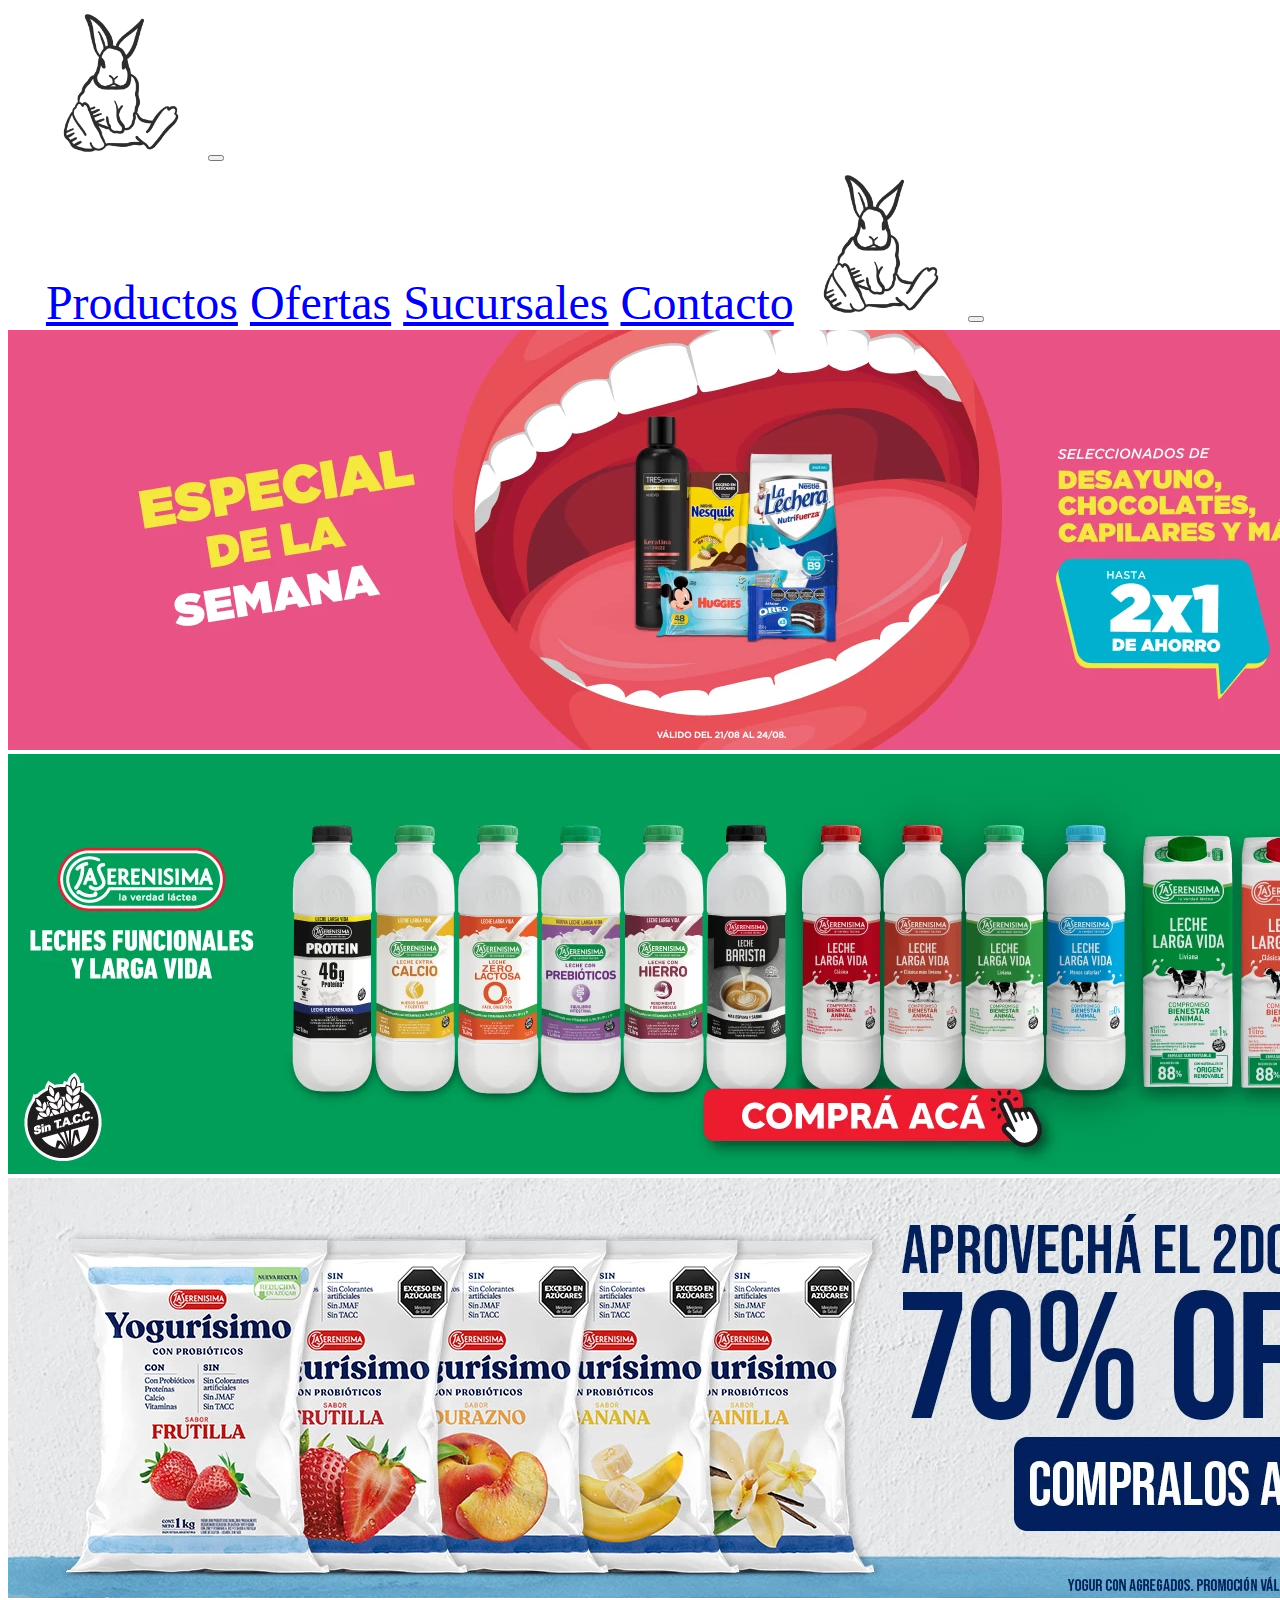
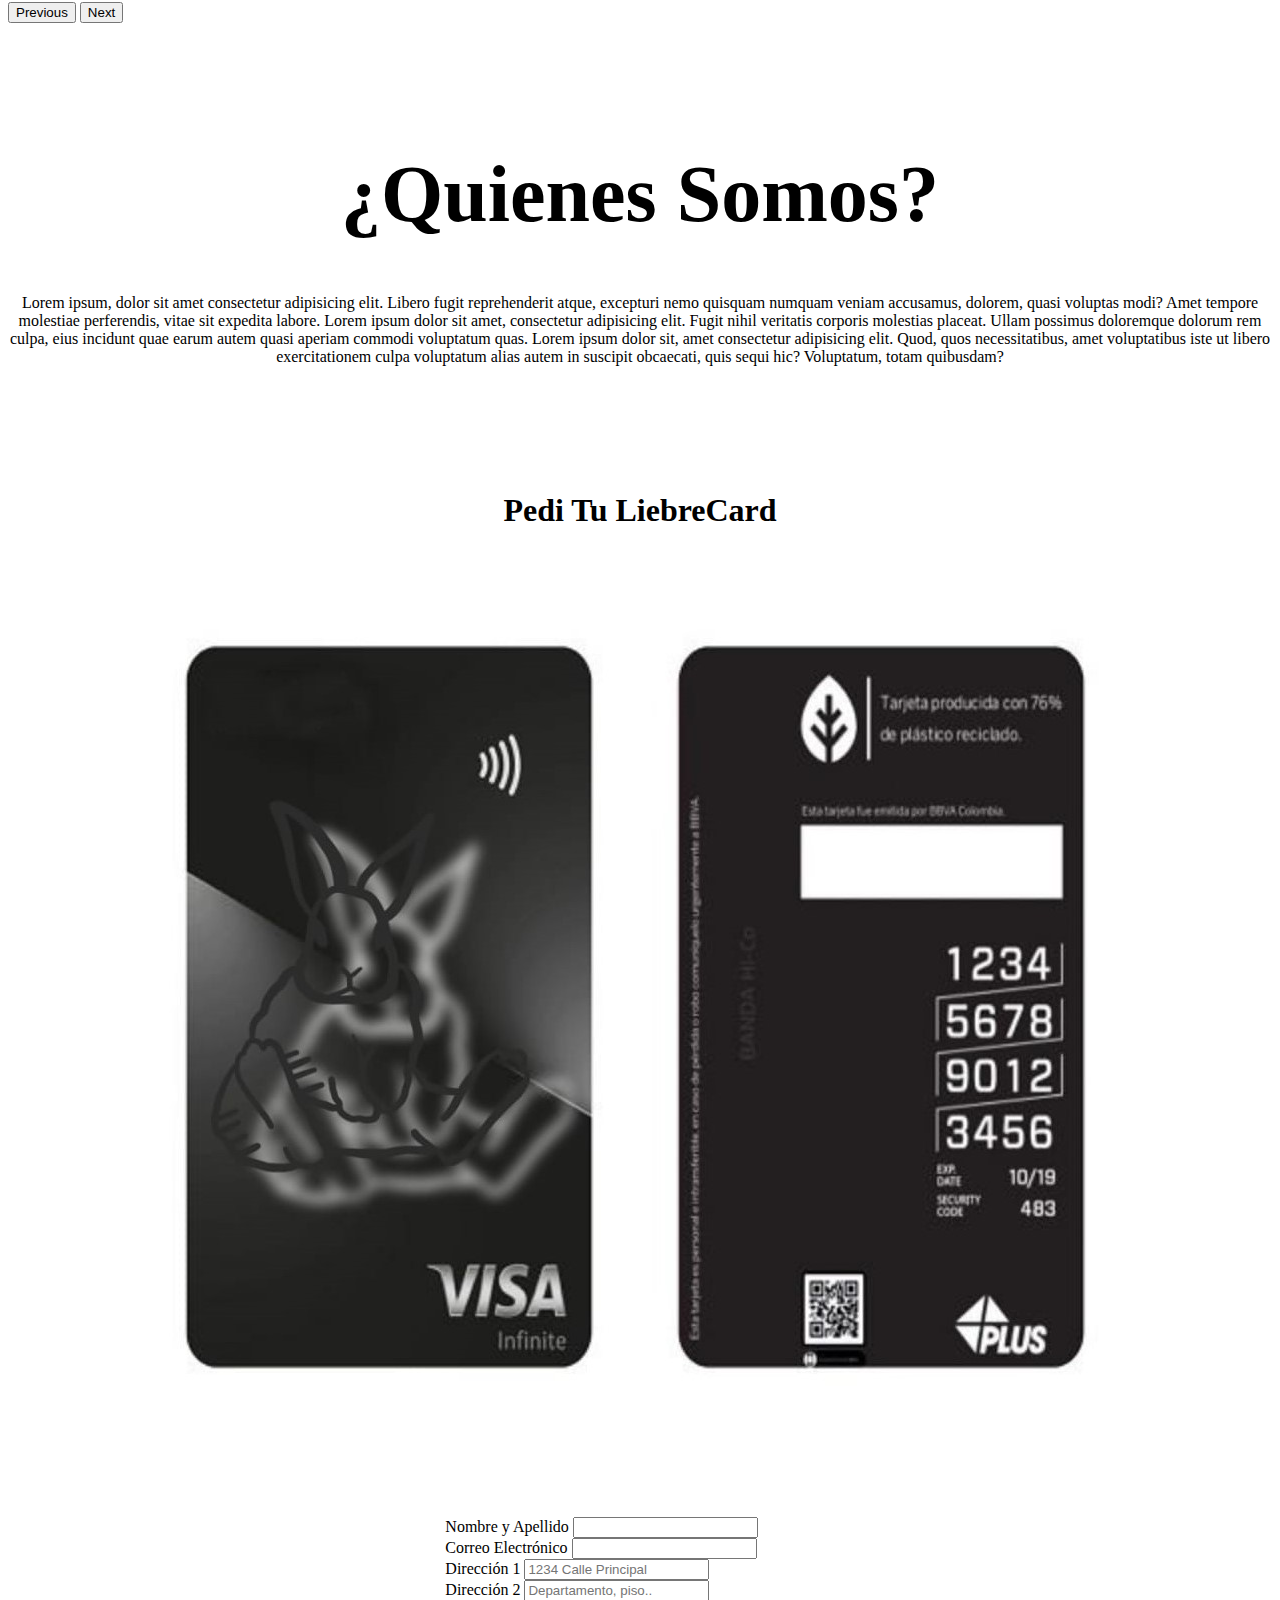
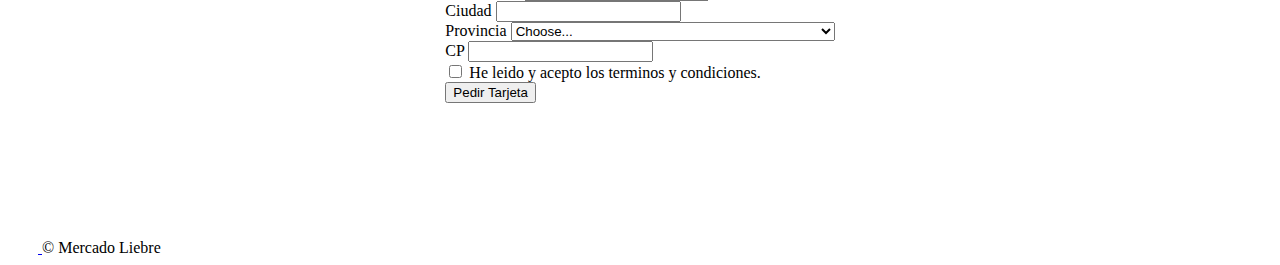
==== index.html @ 417f8f4f "Desarrollando la pagina principal del sitio web" ====
<!DOCTYPE html>
<html lang="en">
  <head>
    <meta charset="UTF-8" />
    <meta name="viewport" content="width=device-width, initial-scale=1.0" />
    <title>Mercado Liebre</title>
    <link
      href="https://cdn.jsdelivr.net/npm/bootstrap@5.3.1/dist/css/bootstrap.min.css"
      rel="stylesheet"
      integrity="sha384-4bw+/aepP/YC94hEpVNVgiZdgIC5+VKNBQNGCHeKRQN+PtmoHDEXuppvnDJzQIu9"
      crossorigin="anonymous"
    />
    <link rel="stylesheet" href="css/style.css" />
  </head>
  <body class="container-fluid bg-white">
    <header>
      <nav class="navbar navbar-expand-lg">
        <div class="container-fluid">
          <a class="navbar-brand" href="#"
            ><img
              class="img-fluid me-5 logo1"
              src="img/liebre logo.png"
              alt="Logo Liebre"
          /></a>
          <button
            class="navbar-toggler"
            type="button"
            data-bs-toggle="collapse"
            data-bs-target="#navbarNavAltMarkup"
            aria-controls="navbarNavAltMarkup"
            aria-expanded="false"
            aria-label="Toggle navigation"
          >
            <span class="navbar-toggler-icon"></span>
          </button>
          <div class="collapse navbar-collapse" id="navbarNavAltMarkup">
            <div class="navbar-nav menunav">
              <a class="nav-link activ ms-5" aria-current="page" href="#"
                >Productos</a
              >
              <a class="nav-link ms-5" href="#">Ofertas</a>
              <a class="nav-link ms-5" href="#">Sucursales</a>
              <a class="nav-link ms-5 me-5" href="#">Contacto</a>
              <a class="navbar-brand" href="#"
                ><img
                  class="me-5 logo1"
                  src="img/liebre logo.png"
                  alt="Logo Carrito"
              /></a>
              <button
                class="navbar-toggler"
                type="button"
                data-bs-toggle="collapse"
                data-bs-target="#navbarNavAltMarkup"
                aria-controls="navbarNavAltMarkup"
                aria-expanded="false"
                aria-label="Toggle navigation"
              >
                <span class="navbar-toggler-icon"></span>
              </button>
            </div>
          </div>
        </div>
      </nav>
    </header>
    <section class="carousel">
      <div
        id="carouselExampleAutoplaying"
        class="carousel slide"
        data-bs-ride="carousel"
      >
        <div class="carousel-inner">
          <div class="carousel-item active">
            <img
              src="img/carouselimg1.webp"
              class="d-block w-100"
              alt="promocion1"
            />
          </div>
          <div class="carousel-item">
            <img
              src="img/carouselimg2.webp"
              class="d-block w-100"
              alt="promocion2"
            />
          </div>
          <div class="carousel-item">
            <img
              src="img/carouselimg3.webp"
              class="d-block w-100"
              alt="promocion3"
            />
          </div>
        </div>
        <button
          class="carousel-control-prev"
          type="button"
          data-bs-target="#carouselExampleAutoplaying"
          data-bs-slide="prev"
        >
          <span class="carousel-control-prev-icon" aria-hidden="true"></span>
          <span class="visually-hidden">Previous</span>
        </button>
        <button
          class="carousel-control-next"
          type="button"
          data-bs-target="#carouselExampleAutoplaying"
          data-bs-slide="next"
        >
          <span class="carousel-control-next-icon" aria-hidden="true"></span>
          <span class="visually-hidden">Next</span>
        </button>
      </div>
    </section>
    <section class="MercadoLiebre">
      <h1 class="quienes">¿Quienes Somos?</h1>
      <p>
        Lorem ipsum, dolor sit amet consectetur adipisicing elit. Libero fugit
        reprehenderit atque, excepturi nemo quisquam numquam veniam accusamus,
        dolorem, quasi voluptas modi? Amet tempore molestiae perferendis, vitae
        sit expedita labore. Lorem ipsum dolor sit amet, consectetur adipisicing
        elit. Fugit nihil veritatis corporis molestias placeat. Ullam possimus
        doloremque dolorum rem culpa, eius incidunt quae earum autem quasi
        aperiam commodi voluptatum quas. Lorem ipsum dolor sit, amet consectetur
        adipisicing elit. Quod, quos necessitatibus, amet voluptatibus iste ut
        libero exercitationem culpa voluptatum alias autem in suscipit
        obcaecati, quis sequi hic? Voluptatum, totam quibusdam?
      </p>
      <h1 class="pedi">Pedi Tu LiebreCard</h1>
    </section>
    <section class="gridPadre">
      <div>
        <img
          src="img/imgtarjetaliebre2.jpeg"
          class="img-fluid w-100"
          alt="tarjeta LiebreCard"
        />
      </div>
      <div class="formulario">
        <form class="row g-3">
          <div class="col-md-6">
            <label for="Nombre" class="form-label">Nombre y Apellido</label>
            <input type="text" class="form-control" id="Nombre" />
          </div>
          <div class="col-md-6">
            <label for="email" class="form-label">Correo Electrónico</label>
            <input type="email" class="form-control" id="email" />
          </div>
          <div class="col-12">
            <label for="inputAddress" class="form-label">Dirección 1</label>
            <input
              type="text"
              class="form-control"
              id="inputAddress"
              placeholder="1234 Calle Principal"
            />
          </div>
          <div class="col-12">
            <label for="inputAddress2" class="form-label">Dirección 2</label>
            <input
              type="text"
              class="form-control"
              id="inputAddress2"
              placeholder="Departamento, piso.."
            />
          </div>
          <div class="col-md-6">
            <label for="inputCity" class="form-label">Ciudad</label>
            <input type="text" class="form-control" id="inputCity" />
          </div>
          <div class="col-md-4">
            <label for="inputState" class="form-label">Provincia</label>
            <select id="inputState" class="form-select">
              <option selected>Choose...</option>
              <option>Buenos Aires</option>
              <option>CABA</option>
              <option>Catamarca</option>
              <option>Chaco</option>
              <option>Chubut</option>
              <option>Cordoba</option>
              <option>Corrientes</option>
              <option>Entre Rios</option>
              <option>Formosa</option>
              <option>Jujuy</option>
              <option>La Pampa</option>
              <option>La Rioja</option>
              <option>Mendoza</option>
              <option>Misiones</option>
              <option>Neuquen</option>
              <option>Rio Negro</option>
              <option>Salta</option>
              <option>San Juan</option>
              <option>San Luis</option>
              <option>Santa Cruz</option>
              <option>Santa Fe</option>
              <option>Santiago del Estero</option>
              <option>
                Tierra del Fuego, Antartida e Islas del Atlantico Sur
              </option>
              <option>Tucuman</option>
            </select>
          </div>
          <div class="col-md-2">
            <label for="inputZip" class="form-label">CP</label>
            <input type="text" class="form-control" id="inputZip" />
          </div>
          <div class="col-12">
            <div class="form-check">
              <input class="form-check-input" type="checkbox" id="gridCheck" />
              <label class="form-check-label" for="gridCheck">
                He leido y acepto los terminos y condiciones.
              </label>
            </div>
          </div>
          <div class="col-12">
            <button type="submit" class="btn btn-primary">Pedir Tarjeta</button>
          </div>
        </form>
      </div>
    </section>

    <div class="container pie">
      <footer
        class="d-flex flex-wrap justify-content-between align-items-center py-3 my-4 border-top"
      >
        <div class="col-md-4 d-flex align-items-center">
          <a
            href="img/liebre logo.png"
            class="mb-3 me-2 mb-md-0 text-body-secondary text-decoration-none lh-1"
          >
            <svg class="bi" width="30" height="24">
              <use xlink:href="#MercadoLiebre" />
            </svg>
          </a>
          <span class="mb-3 mb-md-0 text-body-secondary"
            >&copy; Mercado Liebre</span
          >
        </div>
    <script
      src="https://cdn.jsdelivr.net/npm/bootstrap@5.3.1/dist/js/bootstrap.bundle.min.js"
      integrity="sha384-HwwvtgBNo3bZJJLYd8oVXjrBZt8cqVSpeBNS5n7C8IVInixGAoxmnlMuBnhbgrkm"
      crossorigin="anonymous"
    ></script>
  </body>
</html>
---- css/style.css ----
.logo1 {
  width: 150px;
}
header {
  background-color: white;
  font-size: 300%;
  font-family: "Franklin Gothic Medium";
  position: relative;
  left: 3%;
}
body {
  background-color: white;
}
.gridPadre {
  display: grid;
  grid-template-columns: 1fr;
  grid-template-rows: 1fr;
  justify-items: center;
  align-items: center;
  margin-top: 100px;
}

.contenedor {
  position: relative;
  display: inline-block;
  text-align: center;
}
.MercadoLiebre {
  text-align: center;
  margin-top: 10%;
}
.quienes {
  font-size: 500%;
}
.pedi {
  font-size: 200%;
  margin-top: 10%;
  font-family: Cambria, Cochin, Georgia, Times, "Times New Roman", serif;
  font-weight: bold;
}
.pie {
  margin-top: 10%;
}
.formulario {
  margin-top: 10%;
}
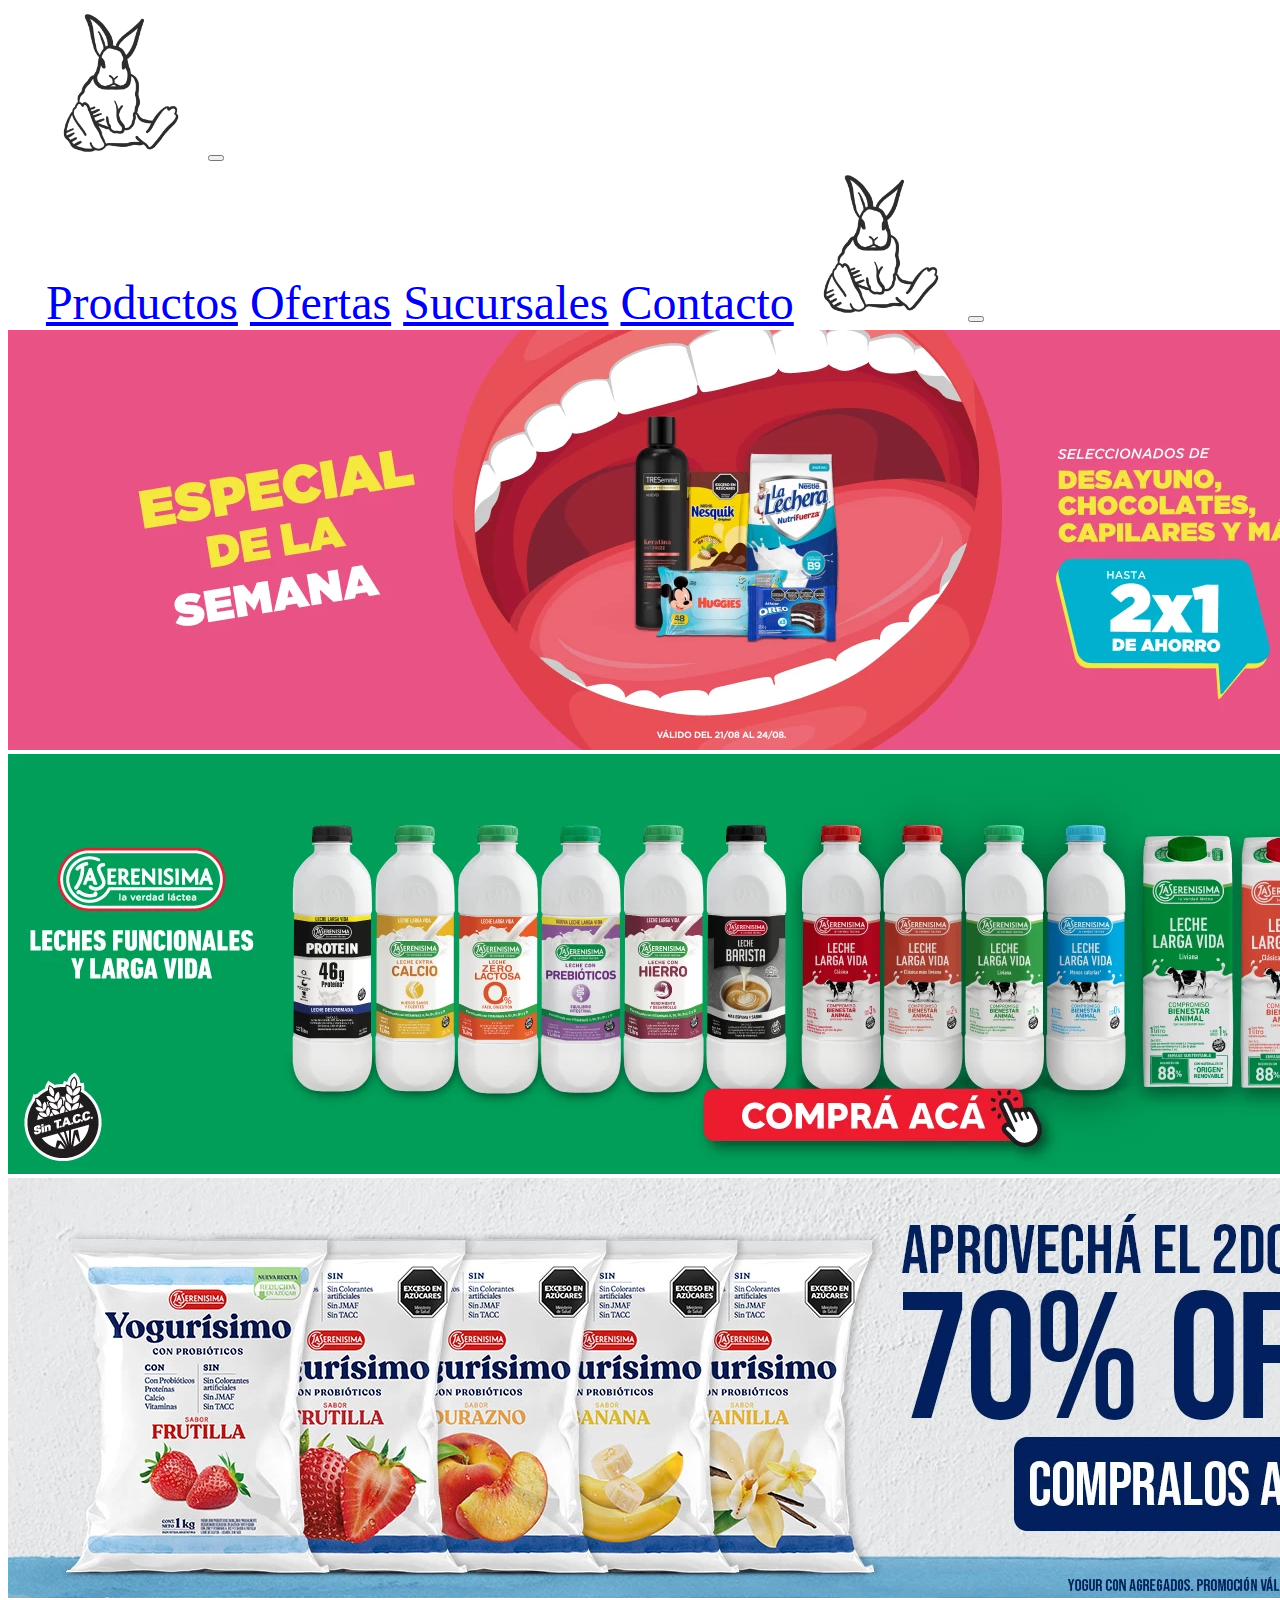
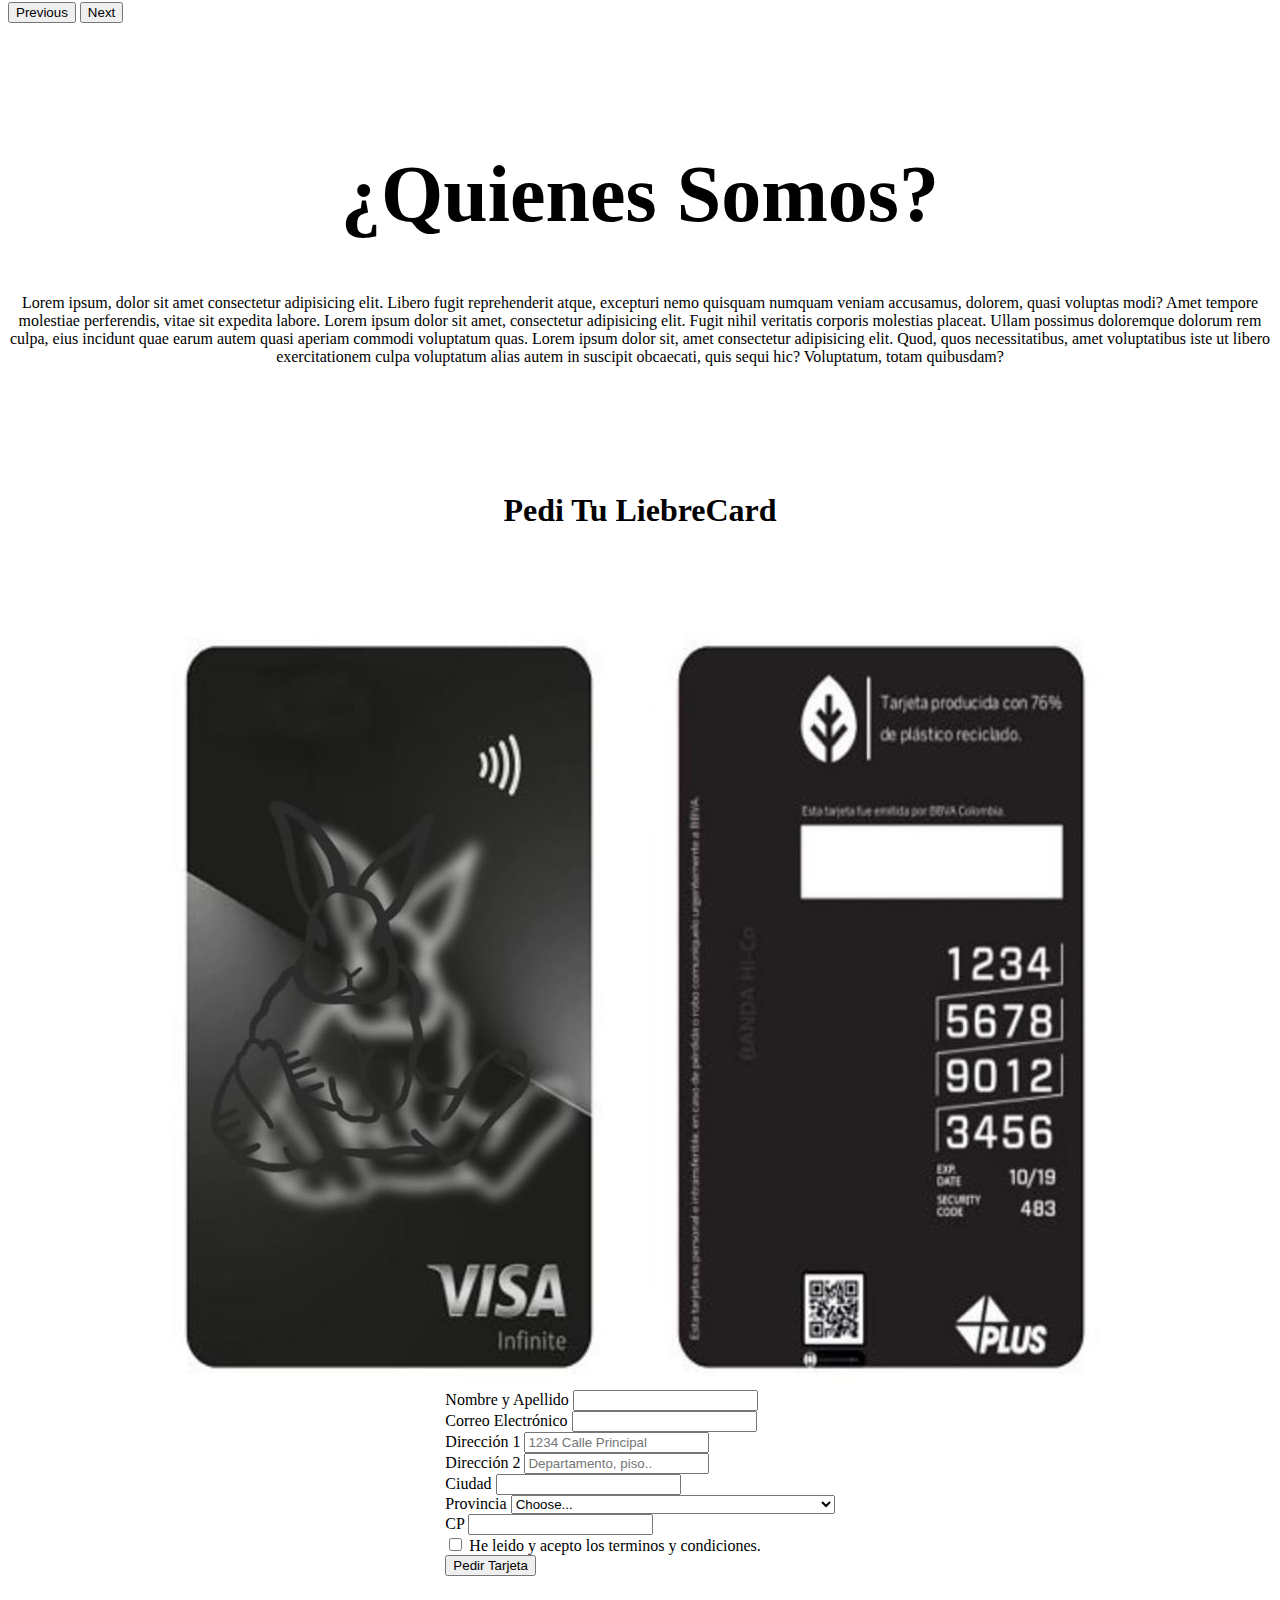
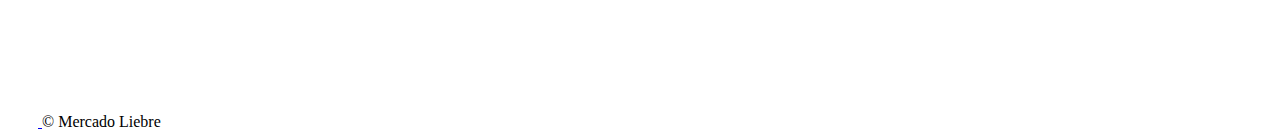
==== commit 1a9870b9: "desarrollando la pagina principal 2.0" ====
--- a/index.html
+++ b/index.html
@@ -136,7 +136,7 @@
           alt="tarjeta LiebreCard"
         />
       </div>
-      <div class="formulario">
+      <div class="formularios">
         <form class="row g-3">
           <div class="col-md-6">
             <label for="Nombre" class="form-label">Nombre y Apellido</label>
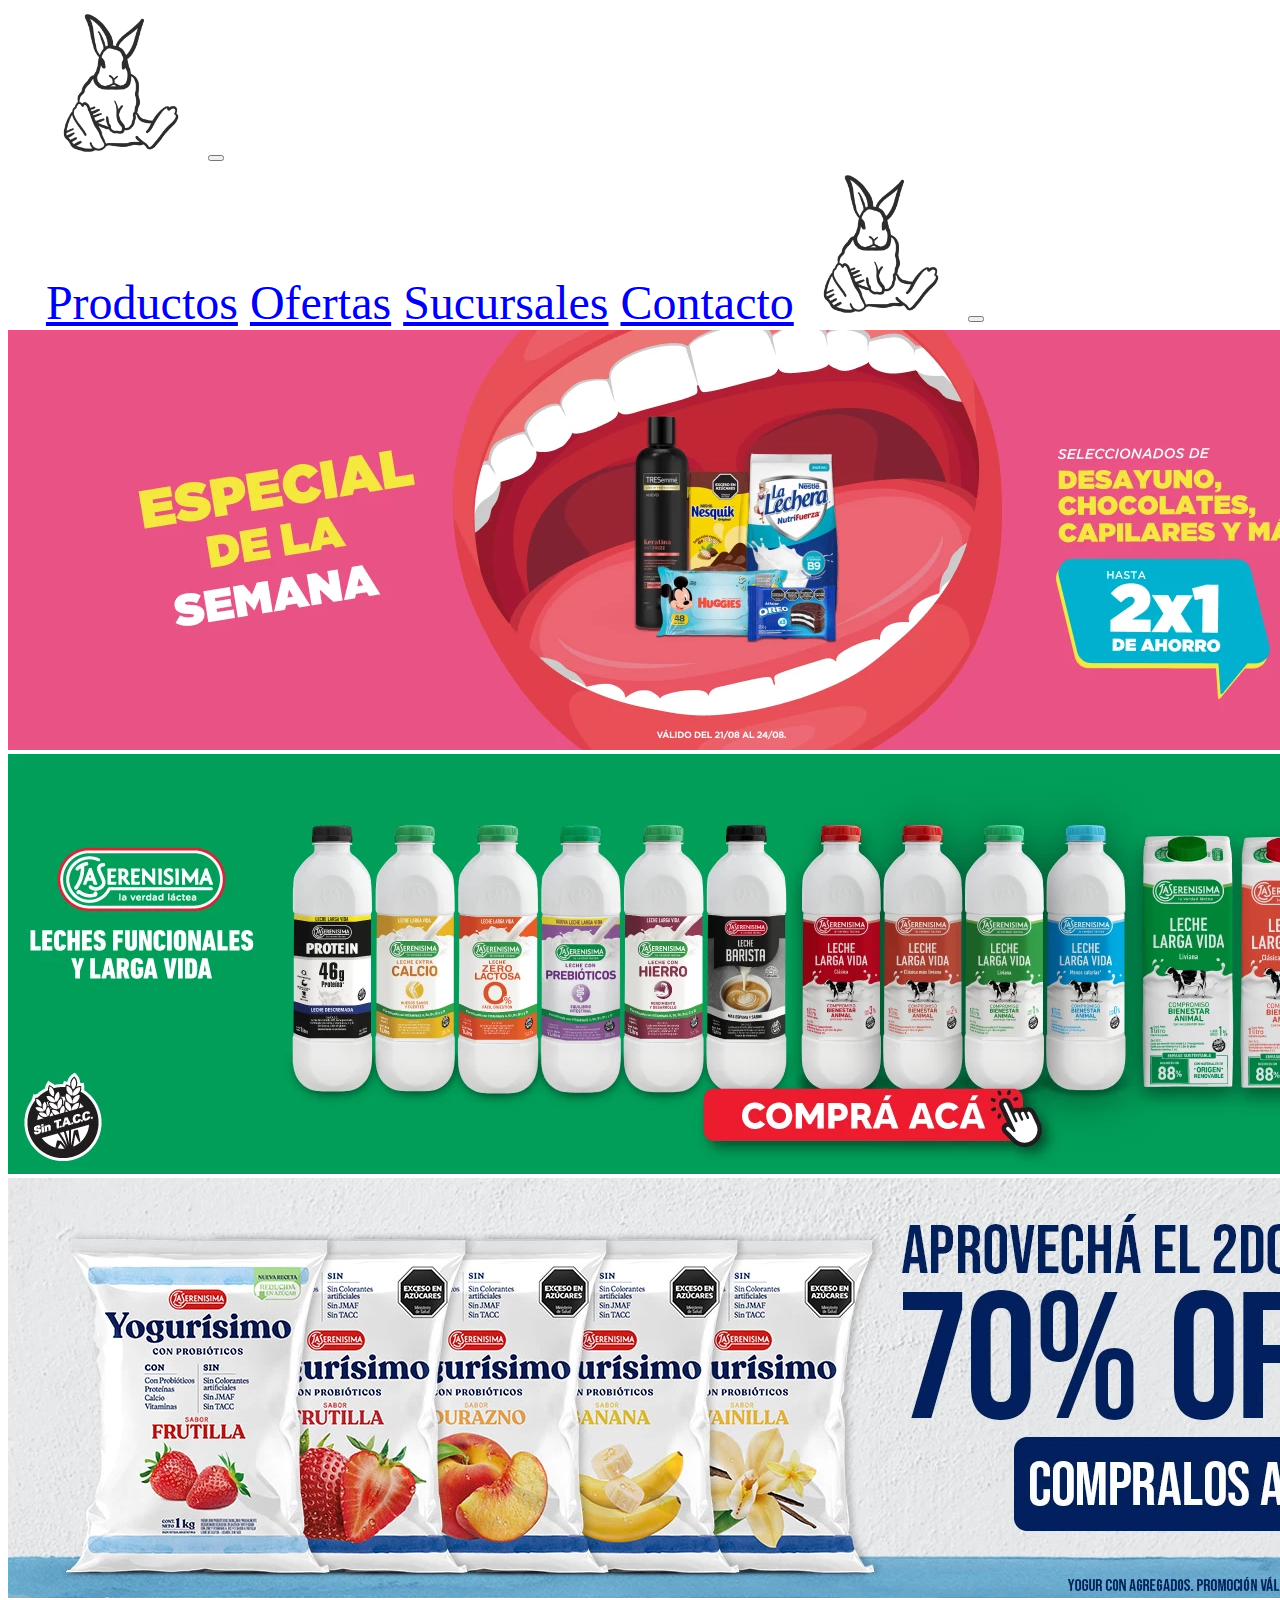
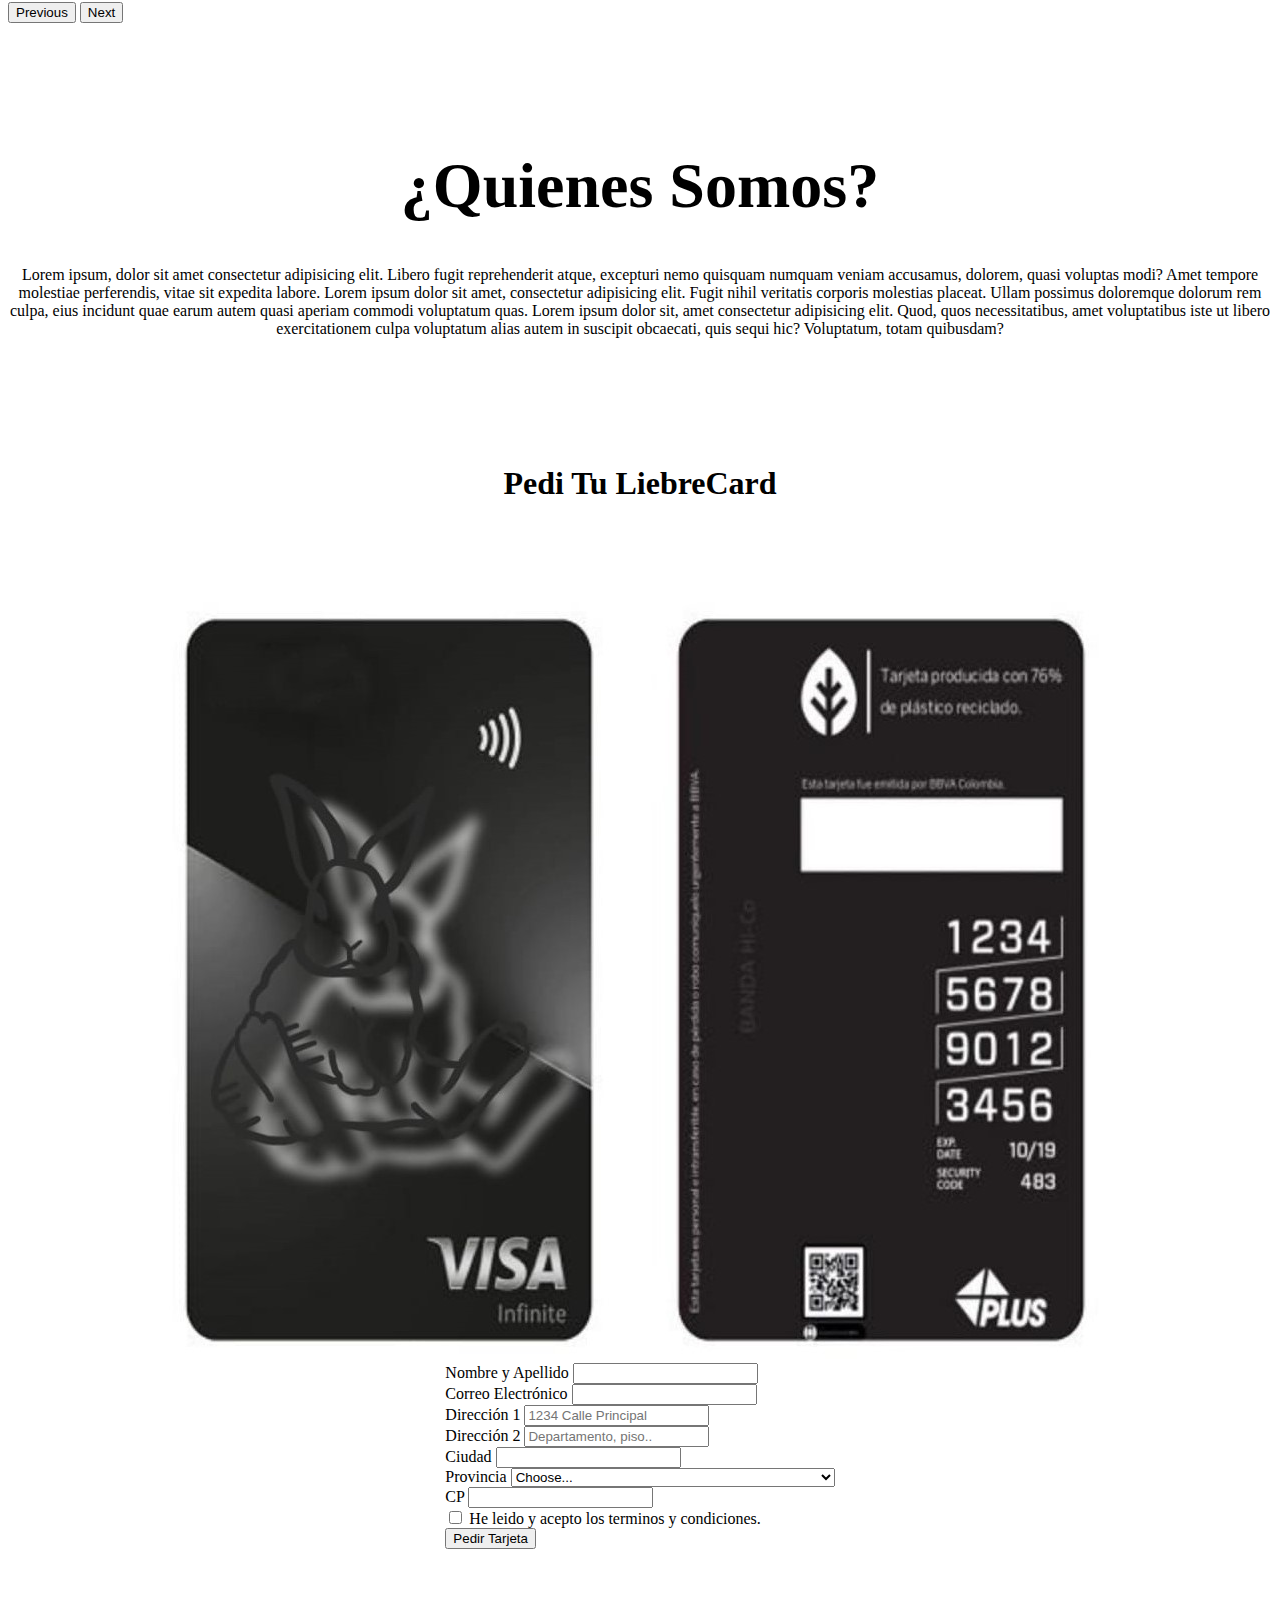
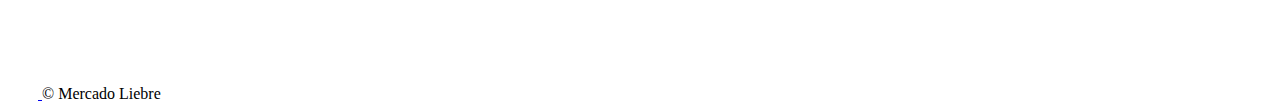
==== commit 79ea90ce: "Desarrollando la pestaña de productos, falta hacerlo responsive todavia" ====
--- a/index.html
+++ b/index.html
@@ -16,7 +16,7 @@
     <header>
       <nav class="navbar navbar-expand-lg">
         <div class="container-fluid">
-          <a class="navbar-brand" href="#"
+          <a class="navbar-brand" href="index.html"
             ><img
               class="img-fluid me-5 logo1"
               src="img/liebre logo.png"
@@ -35,15 +35,15 @@
           </button>
           <div class="collapse navbar-collapse" id="navbarNavAltMarkup">
             <div class="navbar-nav menunav">
-              <a class="nav-link activ ms-5" aria-current="page" href="#"
+              <a class="nav-link activ ms-5" aria-current="page" href="html/productos.html"
                 >Productos</a
               >
               <a class="nav-link ms-5" href="#">Ofertas</a>
               <a class="nav-link ms-5" href="#">Sucursales</a>
               <a class="nav-link ms-5 me-5" href="#">Contacto</a>
-              <a class="navbar-brand" href="#"
+              <a class="navbar-brand" href="index.html"
                 ><img
-                  class="me-5 logo1"
+                  class="ms-5 logo1"
                   src="img/liebre logo.png"
                   alt="Logo Carrito"
               /></a>
--- a/css/style.css
+++ b/css/style.css
@@ -30,7 +30,7 @@
   margin-top: 10%;
 }
 .quienes {
-  font-size: 500%;
+  font-size: 400%;
 }
 .pedi {
   font-size: 200%;
@@ -44,3 +44,11 @@
 .formulario {
   margin-top: 10%;
 }
+.productoss {
+  display: grid;
+  grid-template-columns: repeat(4, 1fr);
+  grid-template-rows: repeat(8, 1fr);
+}
+.card {
+  margin-bottom: 10%;
+}
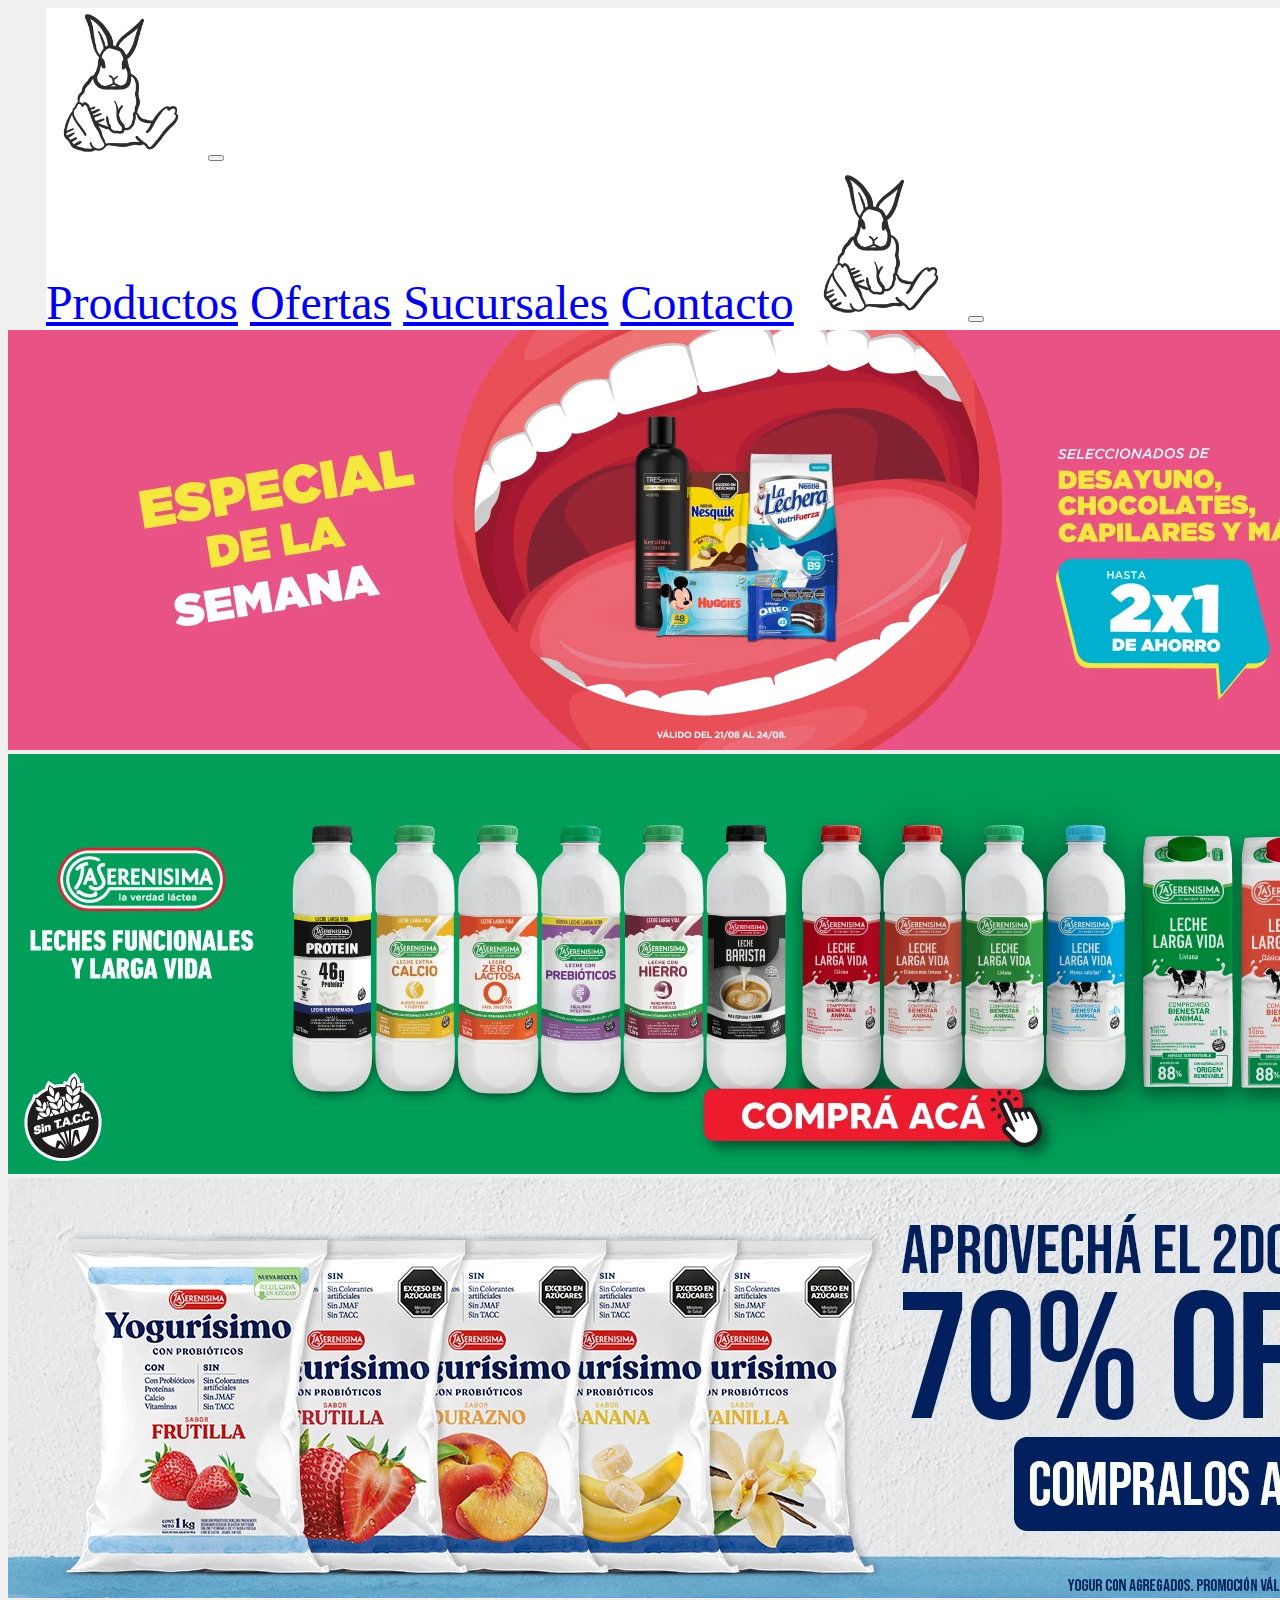
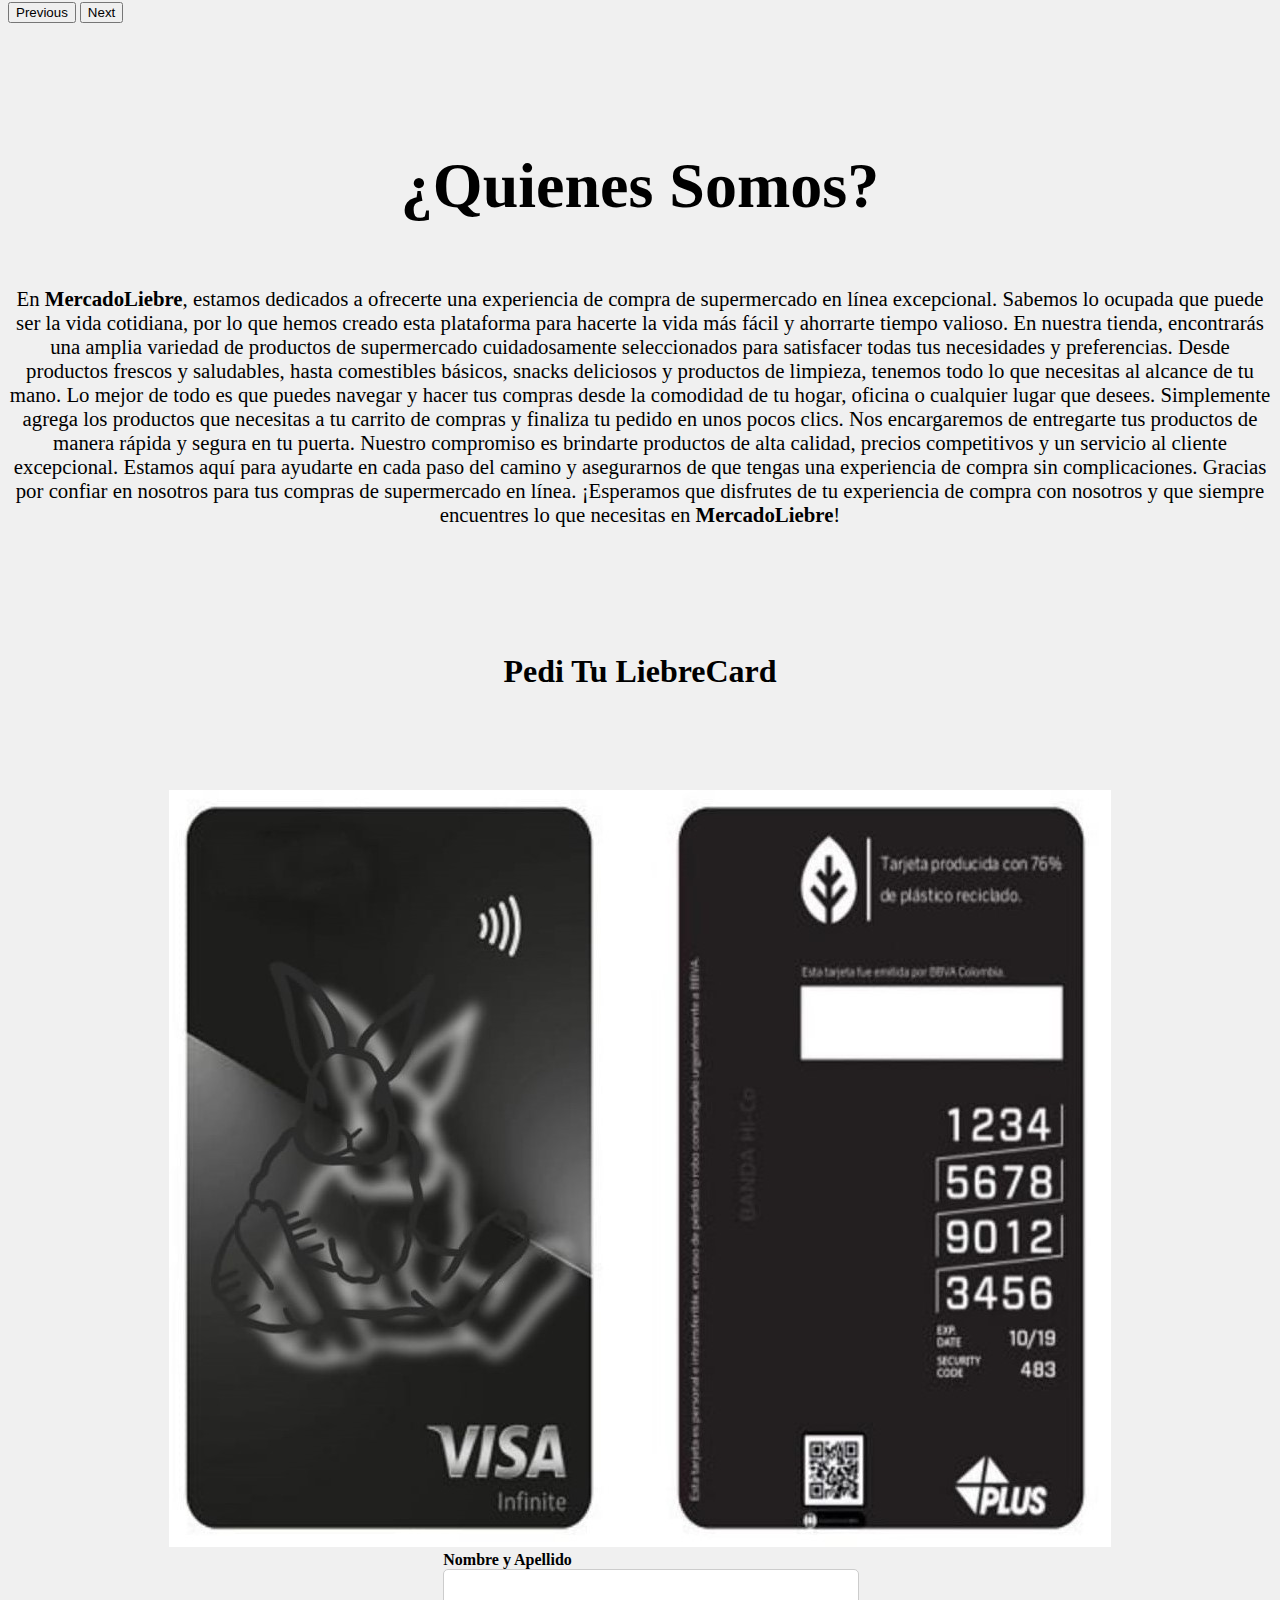
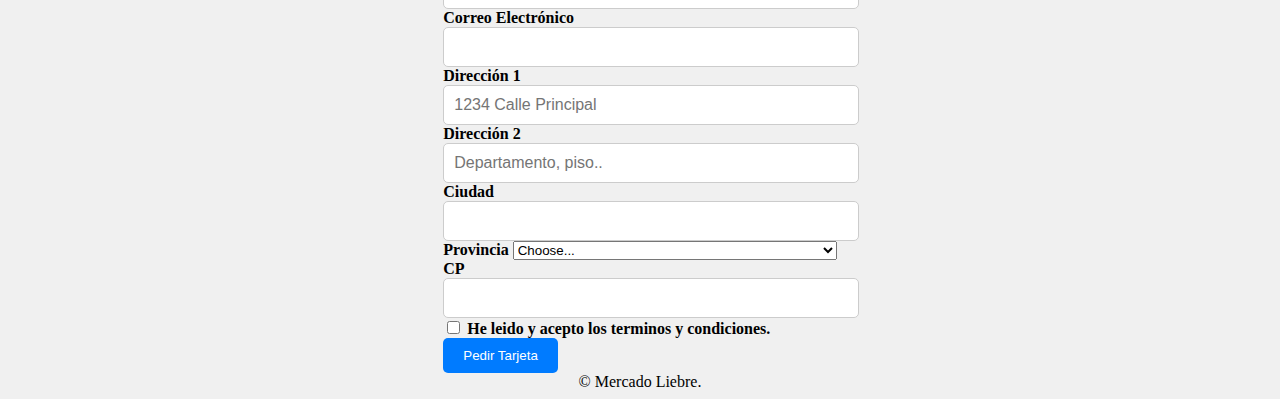
==== commit bbe0d3c1: "terminada la pestaña contacto" ====
--- a/index.html
+++ b/index.html
@@ -39,8 +39,8 @@
                 >Productos</a
               >
               <a class="nav-link ms-5" href="#">Ofertas</a>
-              <a class="nav-link ms-5" href="#">Sucursales</a>
-              <a class="nav-link ms-5 me-5" href="#">Contacto</a>
+              <a class="nav-link ms-5" href="html/sucursales.html">Sucursales</a>
+              <a class="nav-link ms-5 me-5" href="html/contacto.html">Contacto</a>
               <a class="navbar-brand" href="index.html"
                 ><img
                   class="ms-5 logo1"
@@ -114,17 +114,12 @@
     </section>
     <section class="MercadoLiebre">
       <h1 class="quienes">¿Quienes Somos?</h1>
-      <p>
-        Lorem ipsum, dolor sit amet consectetur adipisicing elit. Libero fugit
-        reprehenderit atque, excepturi nemo quisquam numquam veniam accusamus,
-        dolorem, quasi voluptas modi? Amet tempore molestiae perferendis, vitae
-        sit expedita labore. Lorem ipsum dolor sit amet, consectetur adipisicing
-        elit. Fugit nihil veritatis corporis molestias placeat. Ullam possimus
-        doloremque dolorum rem culpa, eius incidunt quae earum autem quasi
-        aperiam commodi voluptatum quas. Lorem ipsum dolor sit, amet consectetur
-        adipisicing elit. Quod, quos necessitatibus, amet voluptatibus iste ut
-        libero exercitationem culpa voluptatum alias autem in suscipit
-        obcaecati, quis sequi hic? Voluptatum, totam quibusdam?
+      <p class="presentacion">
+        En <strong>MercadoLiebre</strong>, estamos dedicados a ofrecerte una experiencia de compra de supermercado en línea excepcional. Sabemos lo ocupada que puede ser la vida cotidiana, por lo que hemos creado esta plataforma para hacerte la vida más fácil y ahorrarte tiempo valioso.
+En nuestra tienda, encontrarás una amplia variedad de productos de supermercado cuidadosamente seleccionados para satisfacer todas tus necesidades y preferencias. Desde productos frescos y saludables, hasta comestibles básicos, snacks deliciosos y productos de limpieza, tenemos todo lo que necesitas al alcance de tu mano.
+Lo mejor de todo es que puedes navegar y hacer tus compras desde la comodidad de tu hogar, oficina o cualquier lugar que desees. Simplemente agrega los productos que necesitas a tu carrito de compras y finaliza tu pedido en unos pocos clics. Nos encargaremos de entregarte tus productos de manera rápida y segura en tu puerta.
+Nuestro compromiso es brindarte productos de alta calidad, precios competitivos y un servicio al cliente excepcional. Estamos aquí para ayudarte en cada paso del camino y asegurarnos de que tengas una experiencia de compra sin complicaciones.
+Gracias por confiar en nosotros para tus compras de supermercado en línea. ¡Esperamos que disfrutes de tu experiencia de compra con nosotros y que siempre encuentres lo que necesitas en <strong>MercadoLiebre</strong>!
       </p>
       <h1 class="pedi">Pedi Tu LiebreCard</h1>
     </section>
@@ -223,17 +218,9 @@
       <footer
         class="d-flex flex-wrap justify-content-between align-items-center py-3 my-4 border-top"
       >
-        <div class="col-md-4 d-flex align-items-center">
-          <a
-            href="img/liebre logo.png"
-            class="mb-3 me-2 mb-md-0 text-body-secondary text-decoration-none lh-1"
-          >
-            <svg class="bi" width="30" height="24">
-              <use xlink:href="#MercadoLiebre" />
-            </svg>
-          </a>
+        <div class="col-md-4 d-flex align-items-center">        
           <span class="mb-3 mb-md-0 text-body-secondary"
-            >&copy; Mercado Liebre</span
+            >&copy; Mercado Liebre.</span
           >
         </div>
     <script
--- a/css/style.css
+++ b/css/style.css
@@ -32,6 +32,10 @@
 .quienes {
   font-size: 400%;
 }
+.presentacion {
+  font-size: 130%;
+  margin-top: 5%;
+}
 .pedi {
   font-size: 200%;
   margin-top: 10%;
@@ -44,11 +48,86 @@
 .formulario {
   margin-top: 10%;
 }
-.productoss {
-  display: grid;
-  grid-template-columns: repeat(4, 1fr);
-  grid-template-rows: repeat(8, 1fr);
-}
+
 .card {
   margin-bottom: 10%;
+  border: solid;
 }
+.card:hover {
+  transform: scale(1.1);
+  transition: transform 0.3s ease;
+}
+
+.custom-search {
+  border: 2px solid black;
+  border-radius: 25px;
+}
+
+.custom-search input[type="search"] {
+  border: none;
+  padding: 10px;
+  border-radius: 25px;
+  font-size: 16px;
+}
+.productoss {
+  margin-top: 5%;
+}
+.page-link {
+  color: black;
+}
+
+#contactForm {
+  background-color: gray;
+  padding: 20px;
+  border-radius: 10px;
+  box-shadow: 0 0 10px rgba(0, 0, 0, 0.1);
+}
+
+.form-group {
+  margin-bottom: 20px;
+}
+
+label {
+  font-weight: bold;
+}
+
+input[type="text"],
+input[type="email"],
+textarea {
+  width: 100%;
+  padding: 10px;
+  border: 1px solid #ccc;
+  border-radius: 5px;
+  font-size: 16px;
+}
+
+textarea {
+  resize: vertical;
+}
+
+.btn-primary {
+  background-color: #007bff;
+  color: #fff;
+  border: none;
+  padding: 10px 20px;
+  border-radius: 5px;
+  cursor: pointer;
+}
+
+.btn-primary:hover {
+  background-color: #0056b3;
+}
+
+/* Estilos para la página */
+body {
+  background-color: #f0f0f0;
+}
+
+.container {
+  max-width: 600px;
+  margin: 0 auto;
+  text-align: center;
+}
+.redes {
+  text-align: center;
+}
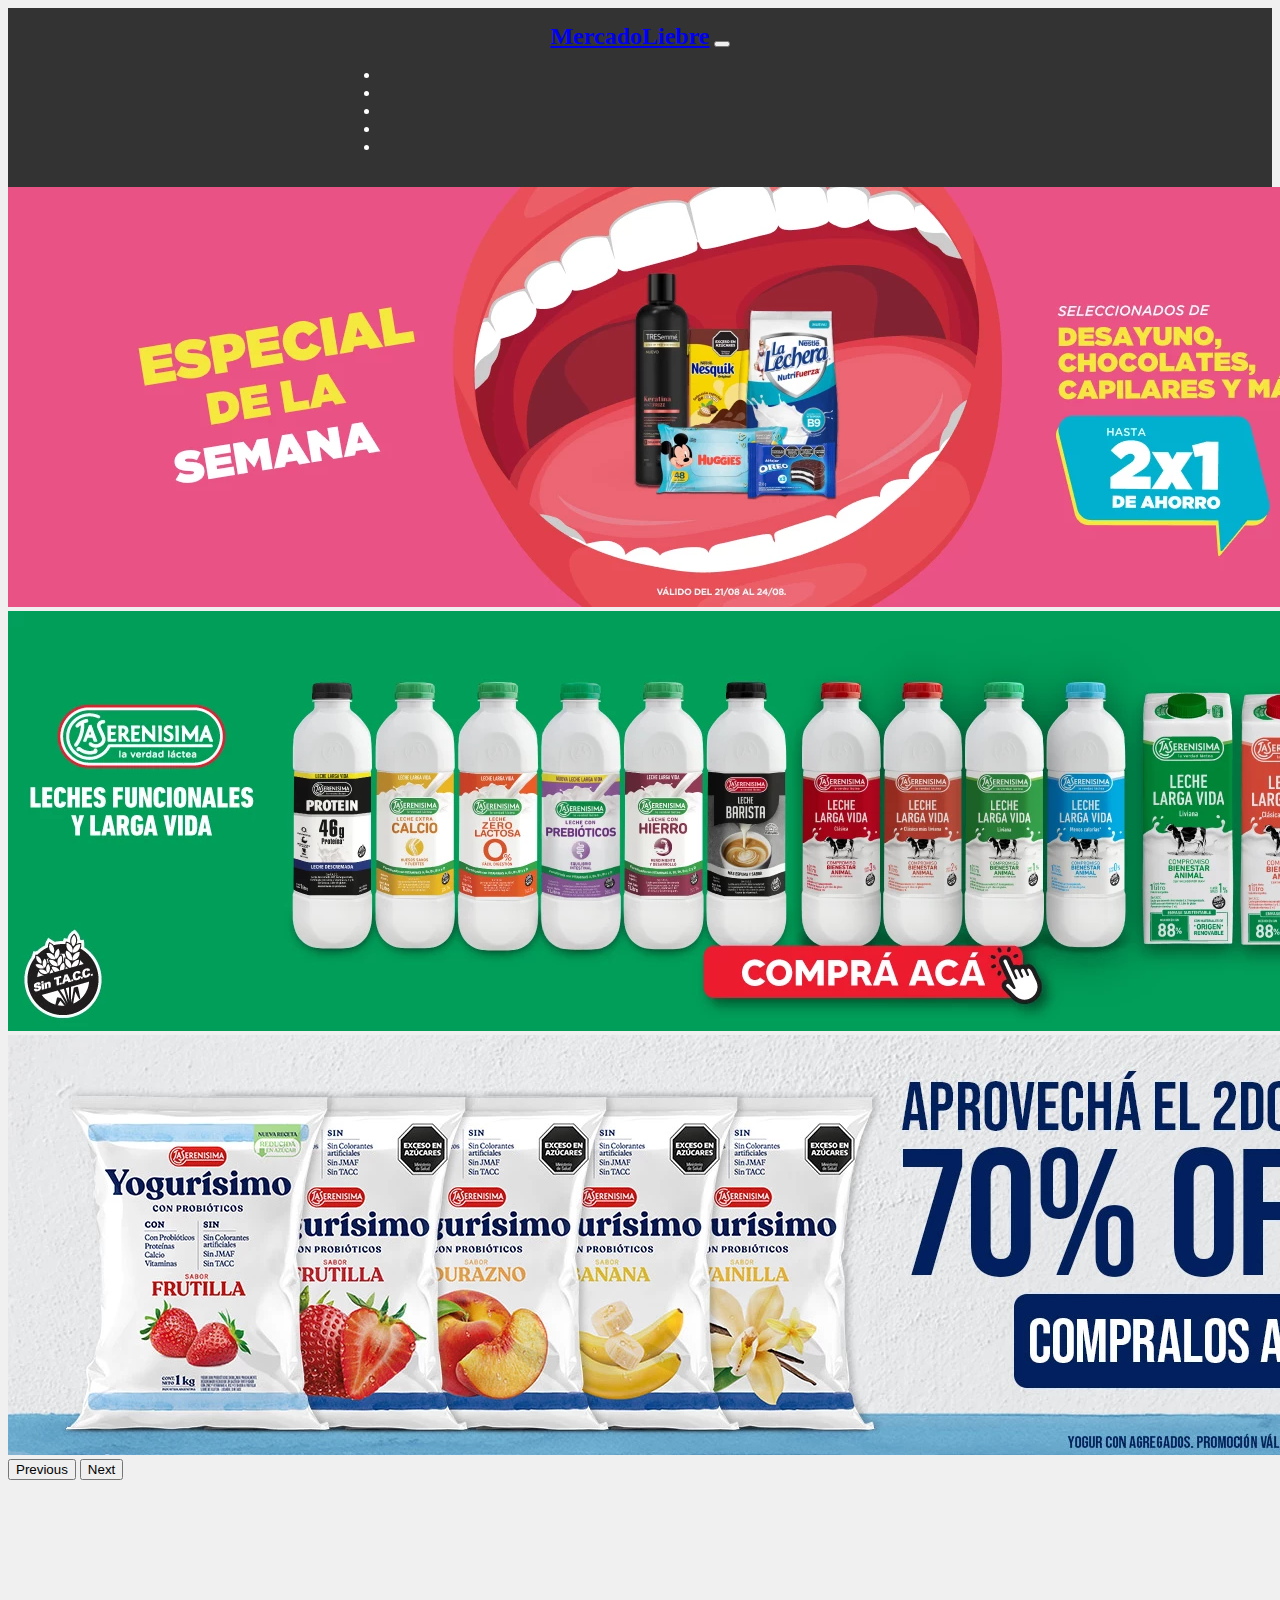
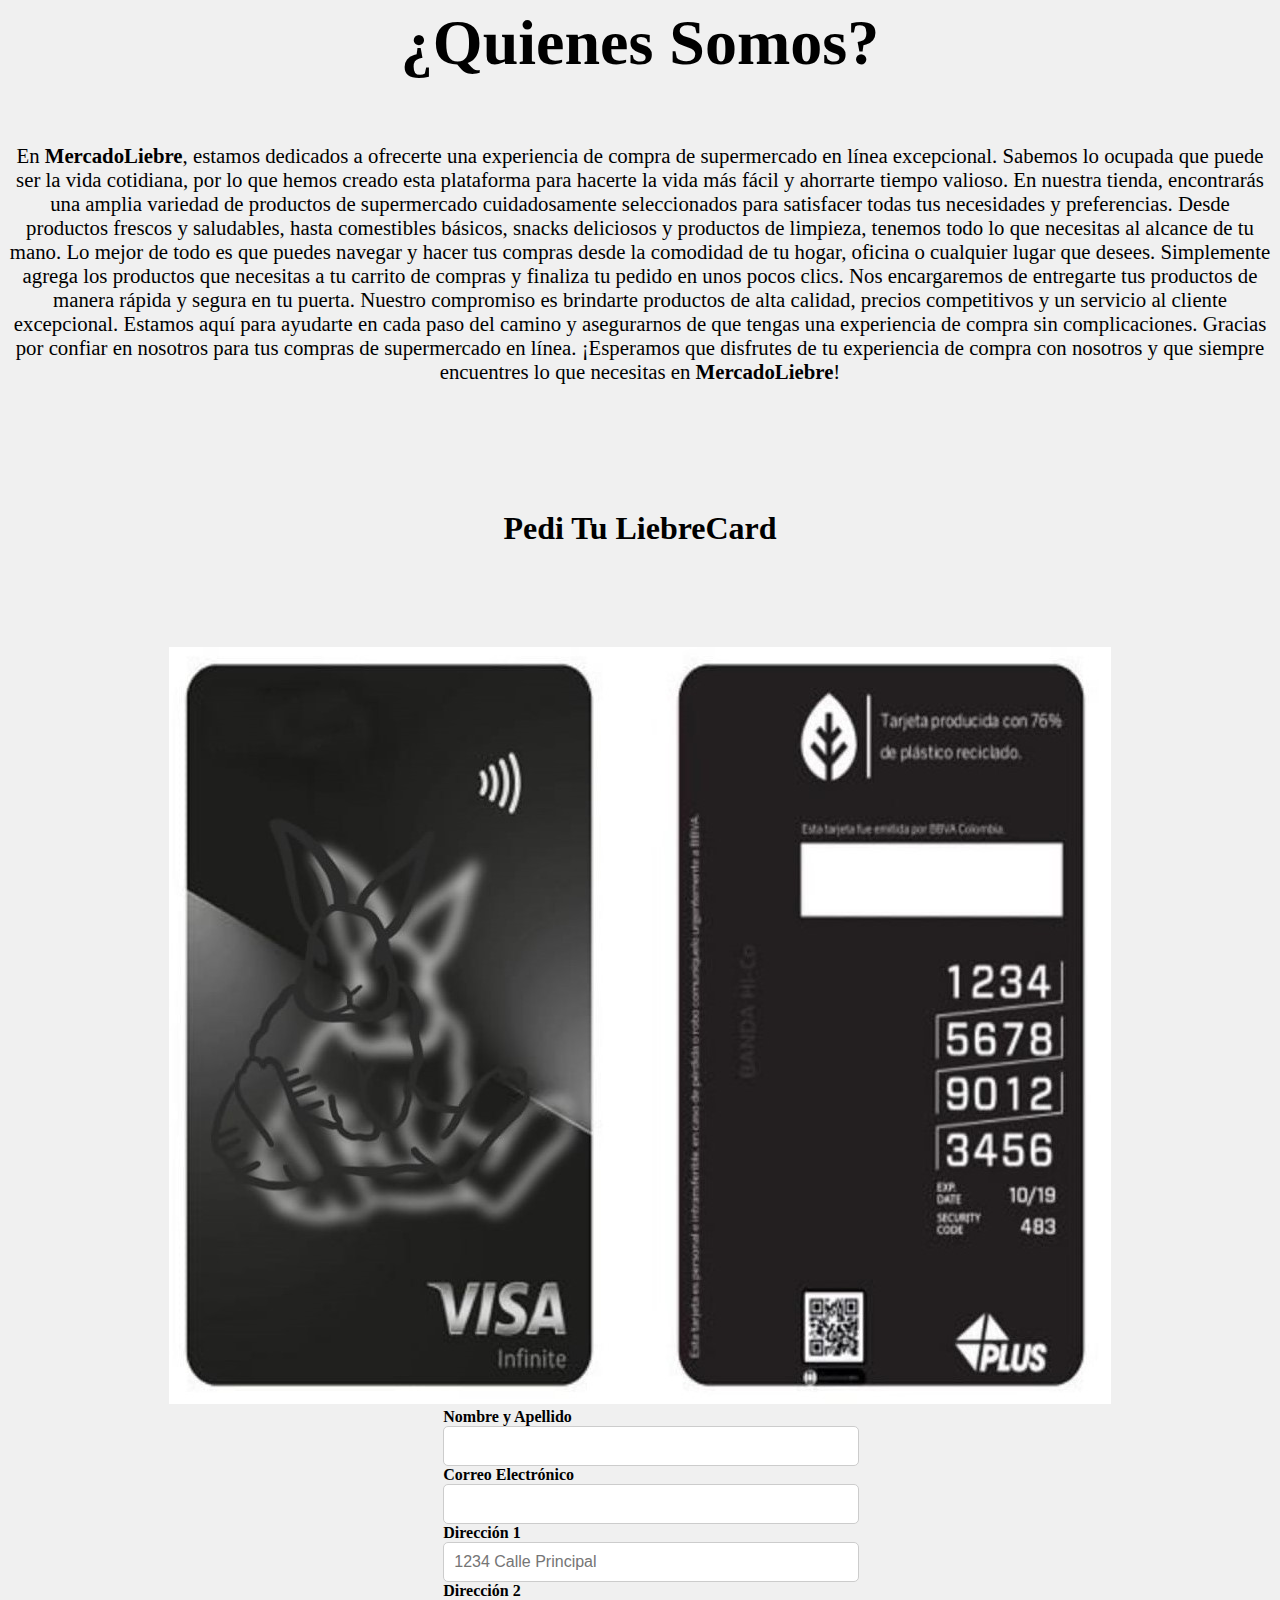
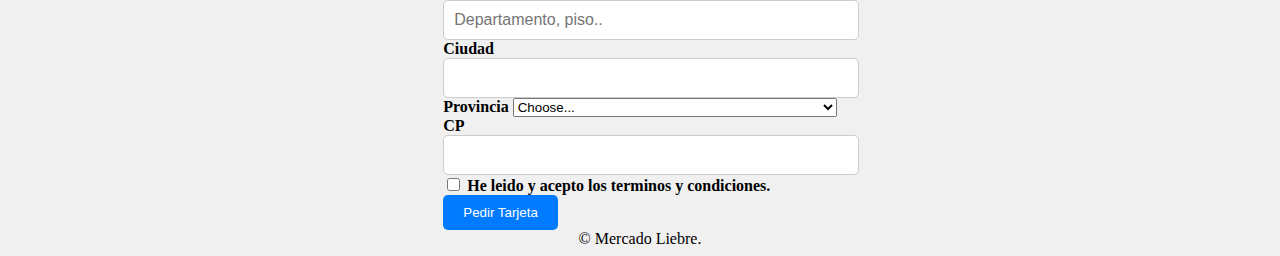
==== commit 4c007538: "Cambio de header por uno con mejor estilo, diseño terminado y proyecto terminado tambien" ====
--- a/index.html
+++ b/index.html
@@ -14,55 +14,36 @@
   </head>
   <body class="container-fluid bg-white">
     <header>
-      <nav class="navbar navbar-expand-lg">
-        <div class="container-fluid">
-          <a class="navbar-brand" href="index.html"
-            ><img
-              class="img-fluid me-5 logo1"
-              src="img/liebre logo.png"
-              alt="Logo Liebre"
-          /></a>
-          <button
-            class="navbar-toggler"
-            type="button"
-            data-bs-toggle="collapse"
-            data-bs-target="#navbarNavAltMarkup"
-            aria-controls="navbarNavAltMarkup"
-            aria-expanded="false"
-            aria-label="Toggle navigation"
-          >
-            <span class="navbar-toggler-icon"></span>
-          </button>
-          <div class="collapse navbar-collapse" id="navbarNavAltMarkup">
-            <div class="navbar-nav menunav">
-              <a class="nav-link activ ms-5" aria-current="page" href="html/productos.html"
-                >Productos</a
-              >
-              <a class="nav-link ms-5" href="#">Ofertas</a>
-              <a class="nav-link ms-5" href="html/sucursales.html">Sucursales</a>
-              <a class="nav-link ms-5 me-5" href="html/contacto.html">Contacto</a>
-              <a class="navbar-brand" href="index.html"
-                ><img
-                  class="ms-5 logo1"
-                  src="img/liebre logo.png"
-                  alt="Logo Carrito"
-              /></a>
-              <button
-                class="navbar-toggler"
-                type="button"
-                data-bs-toggle="collapse"
-                data-bs-target="#navbarNavAltMarkup"
-                aria-controls="navbarNavAltMarkup"
-                aria-expanded="false"
-                aria-label="Toggle navigation"
-              >
-                <span class="navbar-toggler-icon"></span>
+      <nav class="navbar navbar-expand-lg navbar-light bg-light">
+          <div class="container">
+              <a class="navbar-brand" href="#"><strong>MercadoLiebre</strong></a>
+              <!-- Botón de hamburguesa para pantallas pequeñas -->
+              <button class="navbar-toggler" type="button" data-bs-toggle="collapse" data-bs-target="#navbarNav" aria-controls="navbarNav" aria-expanded="false" aria-label="Toggle navigation">
+                  <span class="navbar-toggler-icon"></span>
               </button>
-            </div>
-          </div>
-        </div>
+              <!-- Enlaces de navegación -->
+              <div class="collapse navbar-collapse" id="navbarNav">
+                  <ul class="navbar-nav ml-auto">
+                      <li class="nav-item">
+                          <a class="nav-link" href="index.html">Inicio</a>
+                      </li>
+                      <li class="nav-item">
+                          <a class="nav-link" href="html/productos.html">Productos</a>
+                      </li>
+                      <li class="nav-item">
+                          <a class="nav-link" href="html/ofertas.html">Ofertas</a>
+                      </li>
+                      <li class="nav-item">
+                          <a class="nav-link" href="html/sucursales.html">Sucursales</a>
+                      </li>
+                      <li class="nav-item">
+                          <a class="nav-link" href="html/contacto.html">Contacto</a>
+                      </li>
+                  </ul>
+              </div>
+          </div>
       </nav>
-    </header>
+  </header>
     <section class="carousel">
       <div
         id="carouselExampleAutoplaying"
--- a/css/style.css
+++ b/css/style.css
@@ -1,12 +1,34 @@
-.logo1 {
-  width: 150px;
+/* Estilos para el header */
+header {
+  background-color: #333; /* Cambia el color de fondo según tus preferencias */
+  color: #fff; /* Cambia el color del texto según tus preferencias */
+  padding: 15px 0; /* Espaciado interno superior e inferior */
 }
-header {
-  background-color: white;
-  font-size: 300%;
-  font-family: "Franklin Gothic Medium";
-  position: relative;
-  left: 3%;
+
+/* Estilos para el logotipo */
+.navbar-brand {
+  font-size: 24px; /* Tamaño de fuente del logotipo */
+}
+
+/* Estilos para los enlaces de navegación */
+.navbar-nav .nav-link {
+  color: #333; /* Cambia el color del texto de los enlaces */
+  margin-right: 20px; /* Espaciado entre los enlaces */
+}
+
+/* Estilos para el botón de hamburguesa en pantallas pequeñas */
+.navbar-toggler-icon {
+  color: #fff; /* Color del ícono del botón de hamburguesa */
+}
+
+/* Cambiar color al botón de hamburguesa al ser activado */
+.navbar-toggler[aria-expanded="true"] .navbar-toggler-icon {
+  background-color: #fff; /* Cambiar color del ícono al activar el botón */
+}
+
+/* Estilo para el botón de hamburguesa cuando está inactivo */
+.navbar-toggler[aria-expanded="false"] .navbar-toggler-icon {
+  background-color: #fff; /* Color del ícono cuando está inactivo */
 }
 body {
   background-color: white;
@@ -77,7 +99,7 @@
 }
 
 #contactForm {
-  background-color: gray;
+  color: gray;
   padding: 20px;
   border-radius: 10px;
   box-shadow: 0 0 10px rgba(0, 0, 0, 0.1);
@@ -90,7 +112,9 @@
 label {
   font-weight: bold;
 }
-
+.contact {
+  color: gray;
+}
 input[type="text"],
 input[type="email"],
 textarea {
@@ -131,3 +155,10 @@
 .redes {
   text-align: center;
 }
+.redes:hover {
+  transform: scale(1.1);
+  transition: transform 0.3s ease;
+}
+.fondoImg {
+  background-image: url(../img/fondodepagina4.jpg);
+}
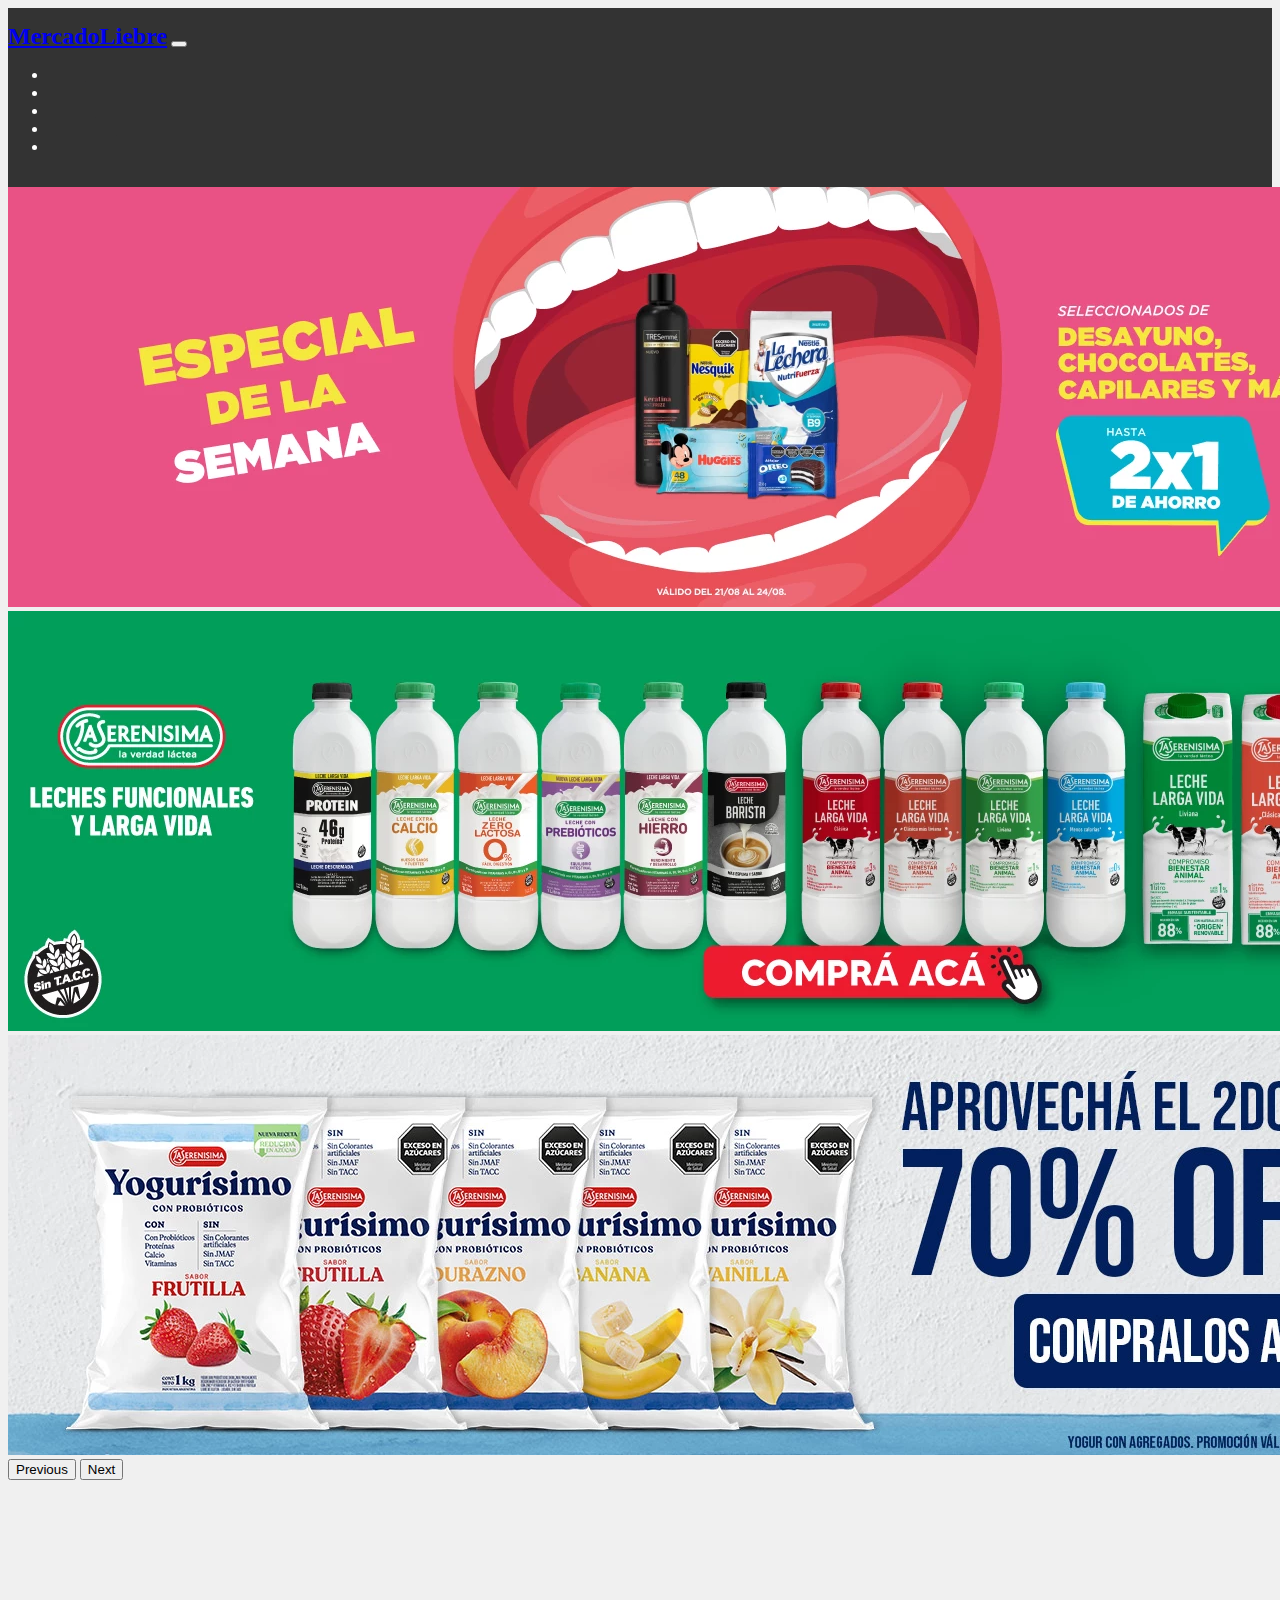
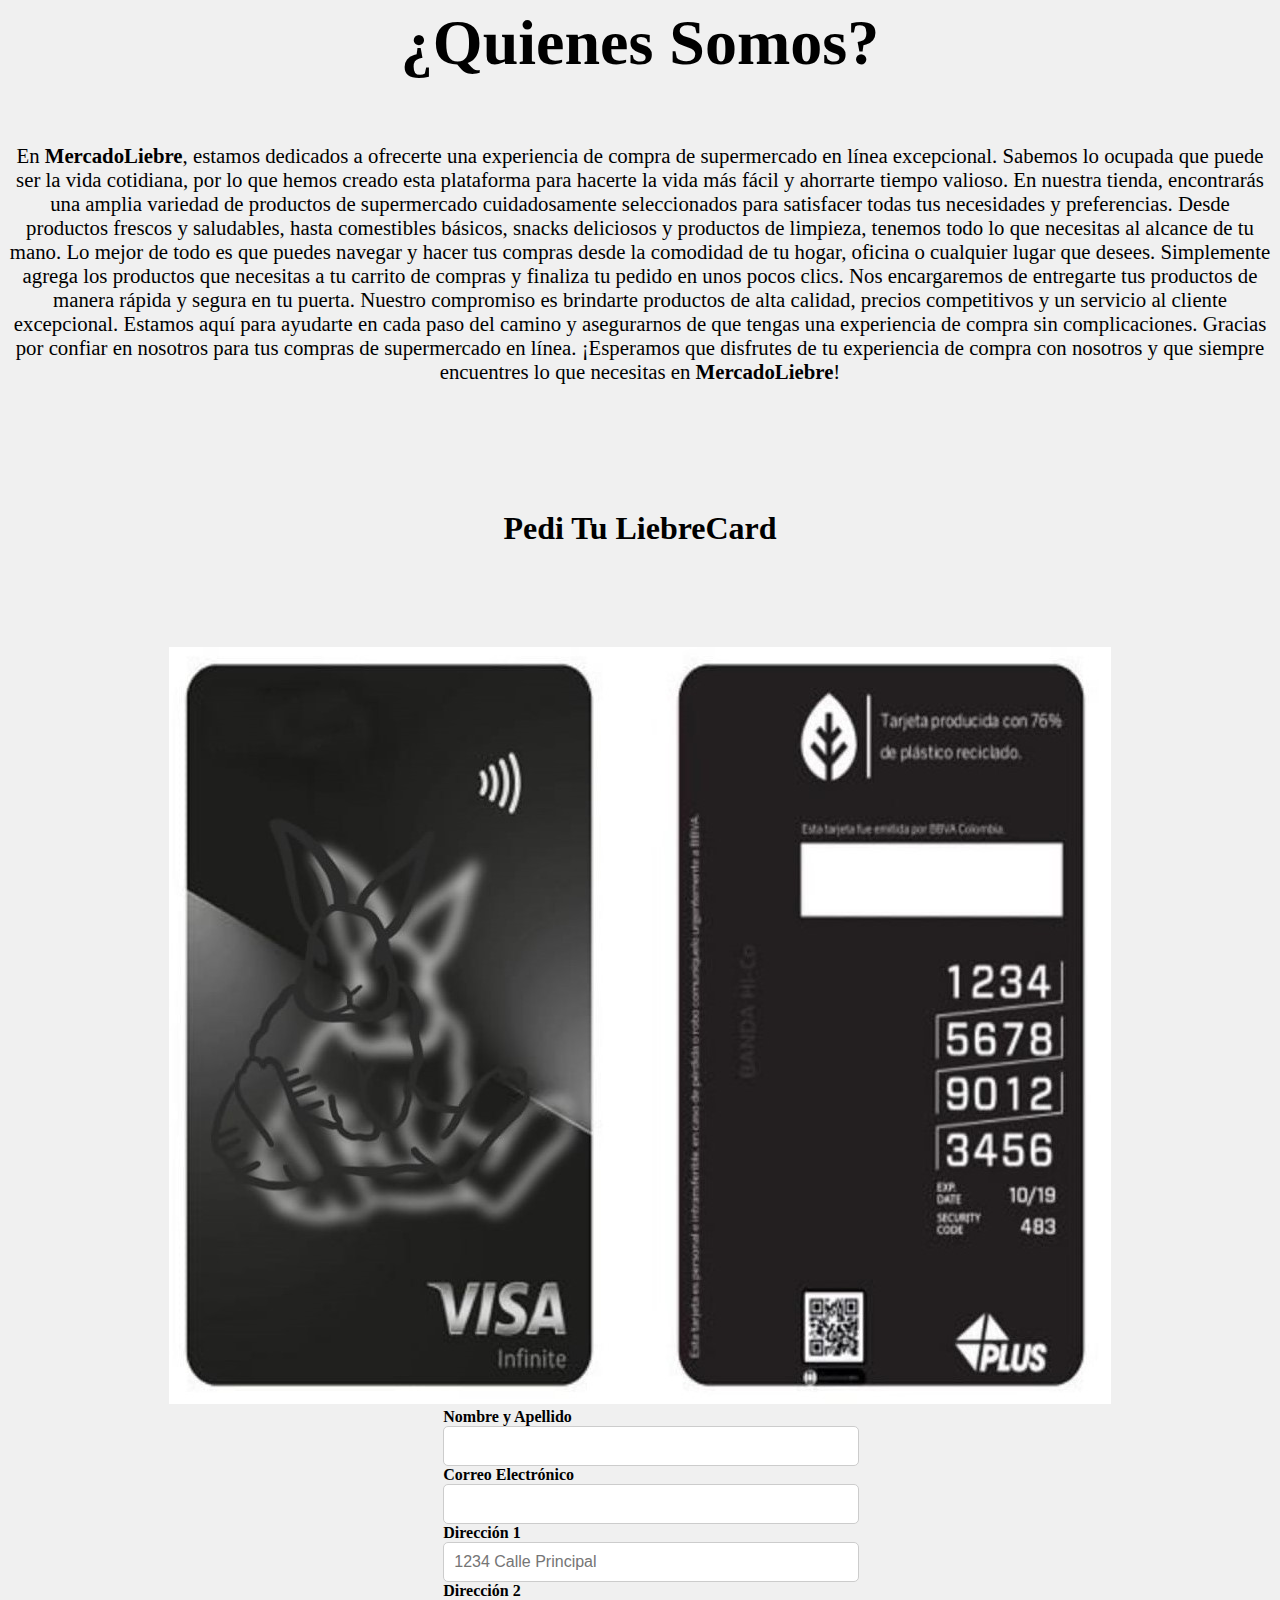
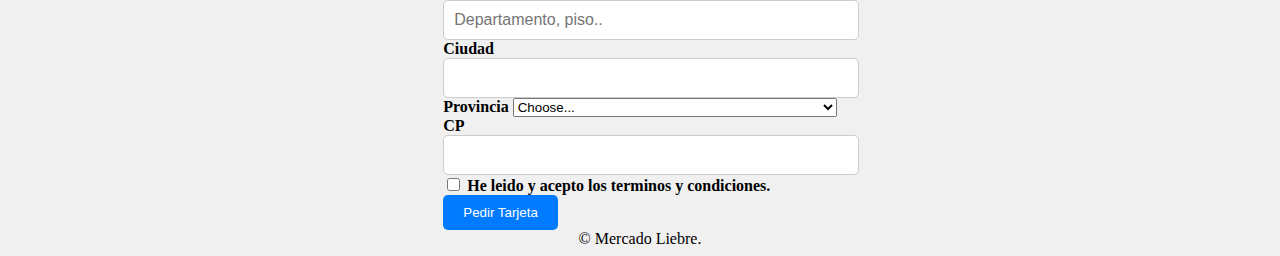
==== commit 629ed5a7: "probando arreglar el header" ====
--- a/index.html
+++ b/index.html
@@ -15,8 +15,8 @@
   <body class="container-fluid bg-white">
     <header>
       <nav class="navbar navbar-expand-lg navbar-light bg-light">
-          <div class="container">
-              <a class="navbar-brand" href="#"><strong>MercadoLiebre</strong></a>
+          <div class="container-fluid">
+              <a class="navbar-brand" href="index.html"><strong>MercadoLiebre</strong></a>
               <!-- Botón de hamburguesa para pantallas pequeñas -->
               <button class="navbar-toggler" type="button" data-bs-toggle="collapse" data-bs-target="#navbarNav" aria-controls="navbarNav" aria-expanded="false" aria-label="Toggle navigation">
                   <span class="navbar-toggler-icon"></span>
